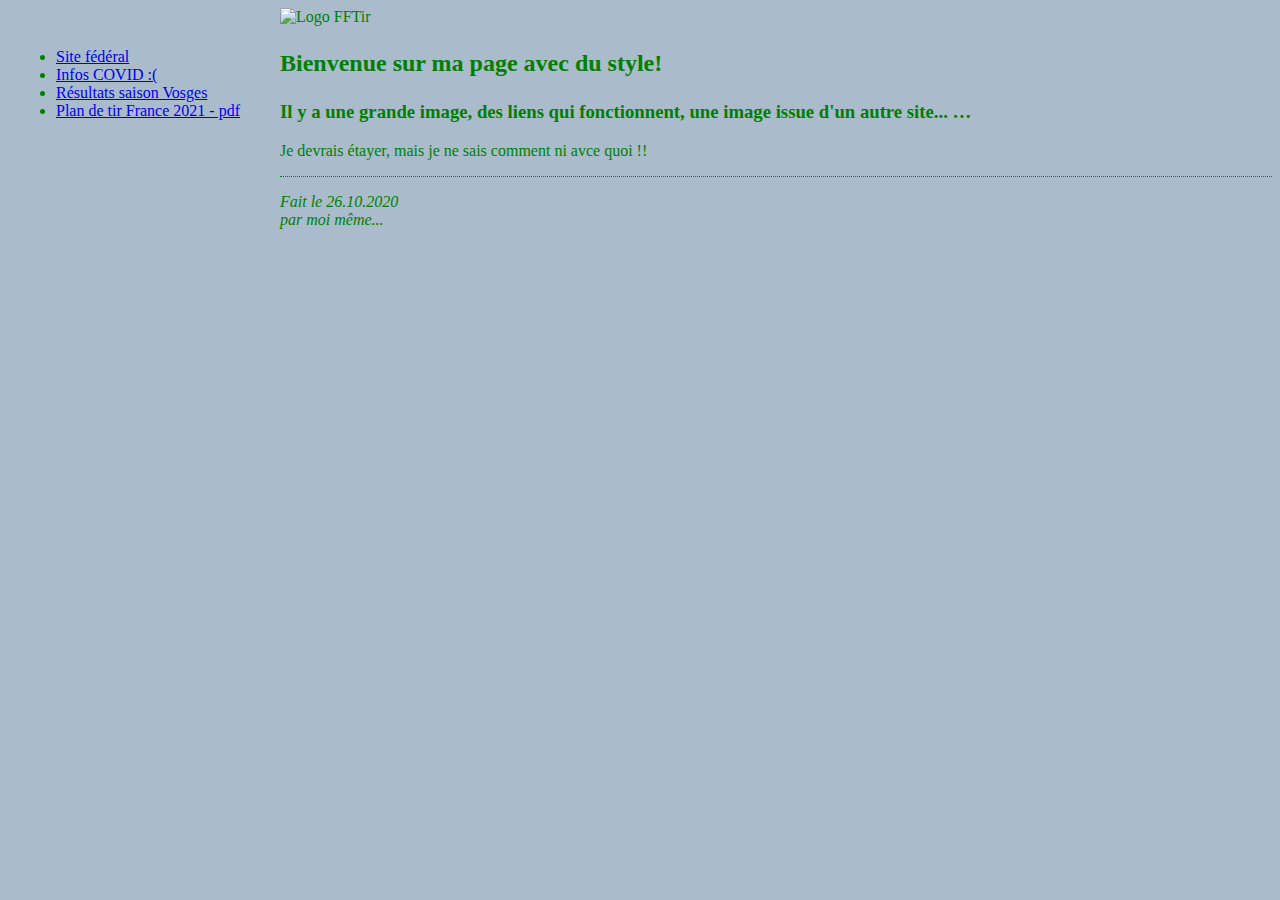
==== new 1.html @ ecd51c61 "Ma gae perso..." ====
<!DOCTYPE html PUBLIC "-//W3C//DTD HTML 4.01//EN">
<html>
<head>
  <img src=https://www.fftir.org/logo-fftir.png alt="Logo FFTir" />
  <title>La première page du sénior</title>
  <style type="text/css">
  body {
    padding-left: 17em;
    font-family: Georgia, "Times New Roman",
          Times, serif;
    color: purple;
    background-color: #d8da3d }
  ul.navbar {
    position: absolute;
    top: 2em;
    left: 1em;
    width: 29em }
  h1 {
    font-family: Helvetica, Geneva, Arial,
          SunSans-Regular, sans-serif }
  address {
    margin-top: 1em;
    padding-top: 1em;
    border-top: thin dotted }
  </style>
</head>

<body>

<!-- Menu de navigation du site -->
<ul class="navbar">
  <li><a href="https://www.fftir.org/">Site fédéral</a>
  <li><a href="https://www.fftir.org/informations-coronavirus-n-2/">Infos COVID :(</a>
  <li><a href="http://www.cdtir88.fr/index.php/docman/palmares-resultats/saison-2020-2021">Résultats saison Vosges</a>
  <li><a href="https://www.fftir.org/wp-content/uploads/2020/10/PDT-CDF-10-m-2021-V0.pdf">Plan de tir France 2021 - pdf</a>
</ul>

<!-- Contenu principal -->
<h1>
<head>

  <title>Ma première page avec des liens...</title>
  <style type="text/css">
  body {
    font-family: Georgia, "Times New Roman",
          Times, serif;
    color: green;
    background-color: #AABBCC }
  h1 {
    font-family: Helvetica, Geneva, Arial,
          SunSans-Regular, sans-serif }
  </style>
</head>

</h1>

<h2>
<p>Bienvenue sur ma page avec du style! 
</h2>

<h3>
<p>Il y a une grande image, des liens qui fonctionnent, une image issue d'un autre site...
&hellip;
</h3>


<p>Je devrais étayer, mais je ne sais comment ni avce quoi !!


<!-- Signer et dater la page, c'est une question de politesse! -->
<address>Fait le 26.10.2020<br>
  par moi même...</address>

</body>
</html>
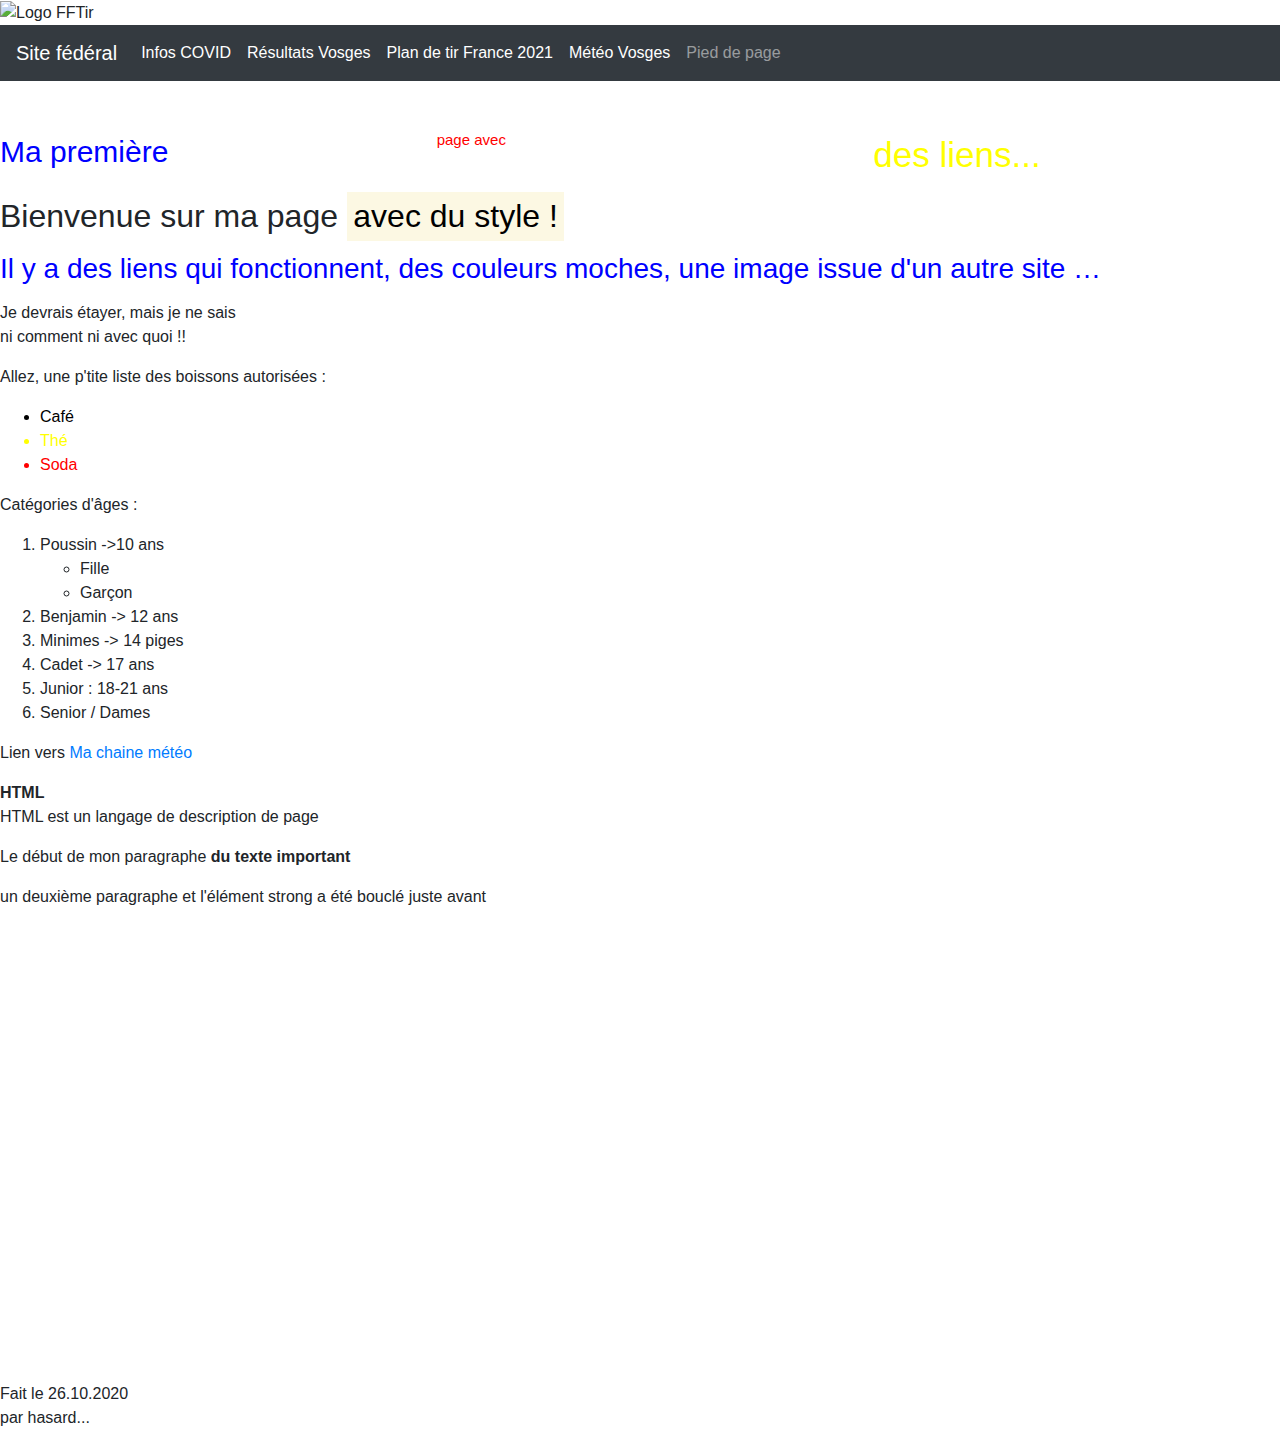
==== commit 6122b31d: "Add files via upload" ====
--- a/new 1.html
+++ b/new 1.html
@@ -1,75 +1,131 @@
 <!DOCTYPE html PUBLIC "-//W3C//DTD HTML 4.01//EN">
 <html>
 <head>
-  <img src=https://www.fftir.org/logo-fftir.png alt="Logo FFTir" />
-  <title>La première page du sénior</title>
-  <style type="text/css">
-  body {
-    padding-left: 17em;
-    font-family: Georgia, "Times New Roman",
-          Times, serif;
-    color: purple;
-    background-color: #d8da3d }
-  ul.navbar {
-    position: absolute;
-    top: 2em;
-    left: 1em;
-    width: 29em }
-  h1 {
-    font-family: Helvetica, Geneva, Arial,
-          SunSans-Regular, sans-serif }
-  address {
-    margin-top: 1em;
-    padding-top: 1em;
-    border-top: thin dotted }
-  </style>
+	<meta http-equiv="Content-Type" content="text/html; charset=UTF-8" />
+	<link rel="stylesheet" href="bootstrap.min.css"/>
+    <link href="navbar-top.css" rel="stylesheet">
+	<link rel="stylesheet" href="style.css"/>
+	<img src="https://www.fftir.org/logo-fftir.png" width="80%" alt="Logo FFTir"  />
+	<title>La page de Vincent & Clément</title>
 </head>
 
 <body>
 
 <!-- Menu de navigation du site -->
-<ul class="navbar">
-  <li><a href="https://www.fftir.org/">Site fédéral</a>
-  <li><a href="https://www.fftir.org/informations-coronavirus-n-2/">Infos COVID :(</a>
-  <li><a href="http://www.cdtir88.fr/index.php/docman/palmares-resultats/saison-2020-2021">Résultats saison Vosges</a>
-  <li><a href="https://www.fftir.org/wp-content/uploads/2020/10/PDT-CDF-10-m-2021-V0.pdf">Plan de tir France 2021 - pdf</a>
-</ul>
+<!-- version d'origine
+
+	<ul class="navbar">
+		<li><a href="https://www.fftir.org/" target="_blank">Site fédéral</a>
+		<li><a href="https://www.fftir.org/informations-coronavirus-n-2/" target="_blank">Infos COVID :(</a>
+		<li><a href="http://www.cdtir88.fr/index.php/docman/palmares-resultats/saison-2020-2021">Résultats saison Vosges</a>
+		<li><a href="https://www.fftir.org/wp-content/uploads/2020/10/PDT-CDF-10-m-2021-V0.pdf">Plan de tir France 2021 - pdf</a>
+		<li><a href="#fin">Fin de la page</a>
+	</ul>
+-->
+
+<!-- barre de navigation... -->
+<span class="container">
+
+	<nav class="navbar navbar-expand-md navbar-dark bg-dark mb-4">
+		<a class="navbar-brand" href="https://www.fftir.org/" target="_blank">Site fédéral</a>
+		<button class="navbar-toggler" type="button" data-toggle="collapse" data-target="#navbarCollapse" aria-controls="navbarCollapse" aria-expanded="false" aria-label="Toggle navigation">
+			<span class="navbar-toggler-icon"></span>
+		</button>
+
+		<div class="collapse navbar-collapse" id="navbarCollapse">
+			<ul class="navbar-nav mr-auto">
+				<li class="nav-item active">
+					<a class="nav-link" href="https://www.fftir.org/informations-coronavirus-n-2/" target="_blank">Infos COVID <span class="sr-only">(current)</span></a>
+				</li>
+				<li class="nav-item active">
+					<a class="nav-link" href="http://www.cdtir88.fr/index.php/docman/palmares-resultats/saison-2020-2021">Résultats Vosges <span class="sr-only">(current)</span></a>
+				</li>
+				<li class="nav-item active">
+					<a class="nav-link" href="https://www.fftir.org/wp-content/uploads/2020/10/PDT-CDF-10-m-2021-V0.pdf">Plan de tir France 2021 <span class="sr-only">(current)</span></a>
+				</li>
+				<li class="nav-item active">
+					<a class="nav-link" href="https://www.lachainemeteo.com/meteo-france/departement-89/previsions-meteo-vosges-aujourdhui">Météo Vosges<span class="sr-only">(current)</span></a>
+				</li>
+				<li class="nav-item">
+					<a class="nav-link" href="#fin" tabindex="-1" aria-disabled="true">Pied de page</a>
+					<!--<a class="nav-link disabled" href="#" tabindex="-1" aria-disabled="true">Disabled</a> -->
+				</li>
+			</ul>
+<!--    <form class="form-inline mt-2 mt-md-0">
+      <input class="form-control mr-sm-2" type="text" placeholder="Search" aria-label="Search">
+      <button class="btn btn-outline-success my-2 my-sm-0" type="submit">Search</button>
+    </form> -->
+		</div>
+	</nav>
+</span>
 
 <!-- Contenu principal -->
-<h1>
-<head>
 
-  <title>Ma première page avec des liens...</title>
-  <style type="text/css">
-  body {
-    font-family: Georgia, "Times New Roman",
-          Times, serif;
-    color: green;
-    background-color: #AABBCC }
-  h1 {
-    font-family: Helvetica, Geneva, Arial,
-          SunSans-Regular, sans-serif }
-  </style>
-</head>
-
-</h1>
+		<head>
+		<div class="row mb-3">
+			<div class="col-4 themed-grid-col" style="color:blue; font-size:30px">Ma première</div>
+			<div class="col-4 themed-grid-col" style="color:red; font-size:15px">page avec</div>
+			<div class="col-4 themed-grid-col" style="color:yellow; font-size:35px">des liens...</div>
+		</div>
+		</head>
 
 <h2>
-<p>Bienvenue sur ma page avec du style! 
+	<p>Bienvenue sur ma page <mark>avec du style !</mark> 
 </h2>
 
 <h3>
-<p>Il y a une grande image, des liens qui fonctionnent, une image issue d'un autre site...
-&hellip;
+	<p style="color:blue">Il y a des liens qui fonctionnent, des couleurs moches, une image issue d'un autre site
+	&hellip;
 </h3>
+<p>Je devrais étayer, mais je ne sais <br/> ni comment ni avec quoi !!
+
+<!-- Contenu en liste non ordonnée -->
+<p>Allez, une p'tite liste des boissons autorisées :
+<ul>
+  <li style="color:black">Café</li>
+  <li style="color:yellow">Thé</li>
+  <li style="color:red">Soda</li>
+</ul>
+
+<!-- Contenu en liste ordonnée -->
+<p class="classe1">Catégories d'âges :
+<ol id="id1">
+  <li>Poussin ->10 ans
+	<ul>
+		<li>Fille</li>
+		<li>Garçon</li>
+	</ul>
+  </li>
+  <li>Benjamin -> 12 ans</li>
+  <li>Minimes  -> 14 piges </li>
+  <li>Cadet    -> 17 ans</li>
+  <li> <span class="biage">Junior </span> : 18-21 ans </li>
+  <li>Senior / Dames</li>
+</ol>
+
+<!-- Lien avec texte préalable -->
+<p>Lien vers <a href="https://www.lachainemeteo.com/meteo-france/departement-89/previsions-meteo-vosges-aujourdhui" target="_blank">Ma chaine météo</a></p>
 
 
-<p>Je devrais étayer, mais je ne sais comment ni avce quoi !!
+<!-- Contenu en liste de définitions -->
+<dl>
+	<dt>HTML</dt>
+	<dd>HTML est un langage de description de page</dd>
+</dl>
 
+<p>
+  Le début de mon paragraphe <strong> du texte important</strong> 
+</p>
+
+<p>
+    un deuxième paragraphe et l'élément strong a été bouclé juste avant
+</p>
+
+<iframe src="https://www.google.com/maps/embed?pb=!1m18!1m12!1m3!1d2661.601398458797!2d6.462146615874022!3d48.1564893792249!2m3!1f0!2f0!3f0!3m2!1i1024!2i768!4f13.1!3m3!1m2!1s0x4793a0c21a1fa37f%3A0x71b02437be3a969f!2zU29jacOpdMOpIGRlIHRpciBkJ8OJcGluYWw!5e0!3m2!1sfr!2sfr!4v1603877244021!5m2!1sfr!2sfr" width="600" height="450" frameborder="0" style="border:0;" allowfullscreen="" aria-hidden="false" tabindex="0"></iframe>
 
 <!-- Signer et dater la page, c'est une question de politesse! -->
-<address>Fait le 26.10.2020<br>
-  par moi même...</address>
+<address id="fin">Fait le 26.10.2020<br>
+  par hasard...</address>
 
 </body>
 </html>